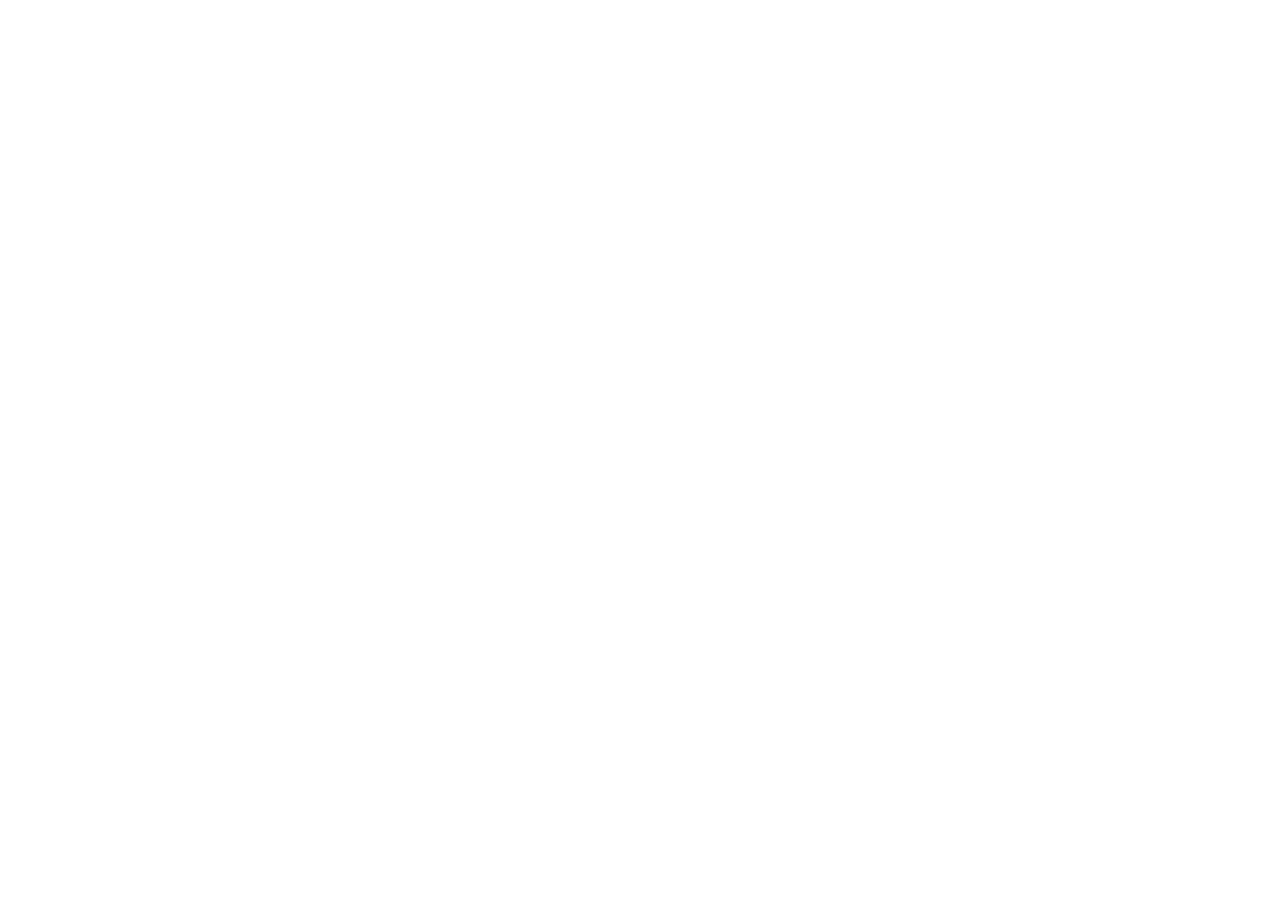
==== 03-lection1/01-button/index.html @ 6fc82a31 "Added task Кнопка" ====
<!DOCTYPE html>
<!-- Страница с кнопкой -->
<html lang="ru">
    <head>
        <link rel="stylesheet" href="../../assets/css/main.css">
        <link rel="stylesheet" href="./button.css">
    </head>
    <body>

    </body>
</html>
---- assets/css/main.css ----
@import '../fonts/fonts.css';

:root {
    --white: #ffffff;
    --black: #212429;
    --pink: #F784AD;
    --purple: #7048E8;
    --blue: #374FC7;
    --red: #F03D3E;
    --grey-1: #F8F9FA;
    --grey-2: #DDE2E5;
    --grey-3: #ACB5BD;
    --grey-4: #495057;

    --error: var(--red);
    --success: var(--blue);

    --primary: var(--blue);
    --secondary: var(--purple);
}

* {
    font-family: 'Roboto', sans-serif;
}
---- 03-lection1/01-button/button.css ----
/* Стилизация кнопки */
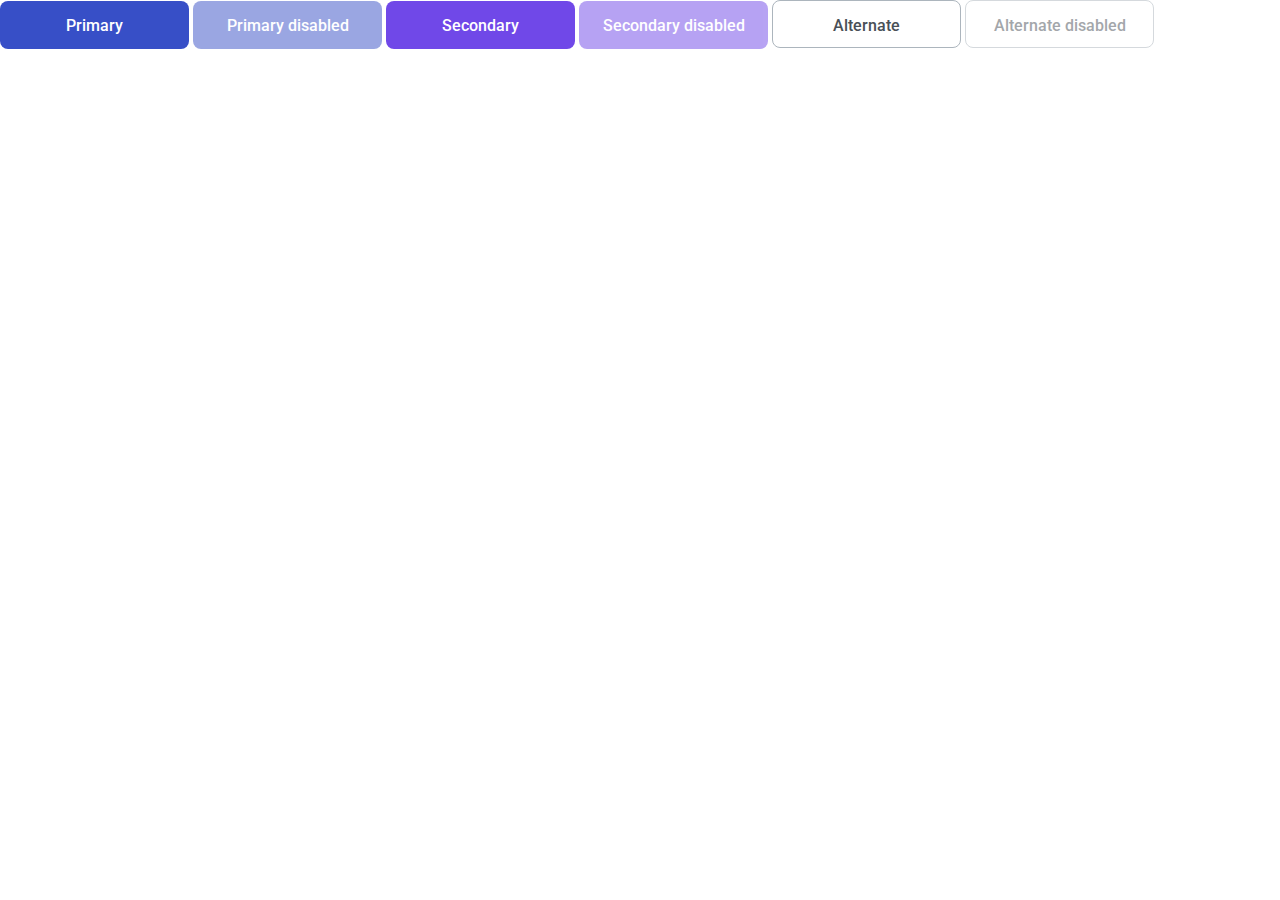
==== commit 336fec67: "03-lection1: add styles for primary, secondary and alternate buttons, connect normalize.css" ====
--- a/03-lection1/01-button/index.html
+++ b/03-lection1/01-button/index.html
@@ -2,10 +2,16 @@
 <!-- Страница с кнопкой -->
 <html lang="ru">
     <head>
+        <link rel="stylesheet" href="../../assets/css/normalize.css">
         <link rel="stylesheet" href="../../assets/css/main.css">
         <link rel="stylesheet" href="./button.css">
     </head>
     <body>
-
+        <button type="button" class="btn btn__primary">Primary</button>
+        <button type="button" disabled class="btn btn__primary">Primary disabled</button>
+        <button type="button" class="btn btn__secondary">Secondary</button>
+        <button type="button" disabled class="btn btn__secondary">Secondary disabled</button>
+        <button type="button" class="btn btn__alternate">Alternate</button>
+        <button type="button" disabled class="btn btn__alternate">Alternate disabled</button>
     </body>
 </html>
--- a/assets/css/main.css
+++ b/assets/css/main.css
@@ -1,24 +1,28 @@
 @import '../fonts/fonts.css';
 
 :root {
-    --white: #ffffff;
-    --black: #212429;
-    --pink: #F784AD;
-    --purple: #7048E8;
-    --blue: #374FC7;
-    --red: #F03D3E;
-    --grey-1: #F8F9FA;
-    --grey-2: #DDE2E5;
-    --grey-3: #ACB5BD;
-    --grey-4: #495057;
+  --white: #ffffff;
+  --black: #212429;
+  --pink: #f784ad;
+  --purple: #7048e8;
+  --purple-dark: #5028c6;
+  --blue: #374fc7;
+  --blue-dark: #2342c0;
+  --red: #f03d3e;
+  --grey-1: #f8f9fa;
+  --grey-2: #dde2e5;
+  --grey-3: #acb5bd;
+  --grey-4: #495057;
 
-    --error: var(--red);
-    --success: var(--blue);
+  --error: var(--red);
+  --success: var(--blue);
 
-    --primary: var(--blue);
-    --secondary: var(--purple);
+  --primary: var(--blue);
+  --primary-dark: var(--blue-dark);
+  --secondary: var(--purple);
+  --secondary-dark: var(--purple-dark);
 }
 
 * {
-    font-family: 'Roboto', sans-serif;
+  font-family: 'Roboto', sans-serif;
 }
--- a/03-lection1/01-button/button.css
+++ b/03-lection1/01-button/button.css
@@ -1 +1,41 @@
-/* Стилизация кнопки */
+.btn {
+  box-sizing: border-box;
+  -moz-box-sizing: border-box;
+  -webkit-box-sizing: border-box;
+  min-width: 189px;
+  height: 48px;
+  padding: 15px 15px 14px 15px;
+  font-weight: 500;
+  font-size: 16px;
+  line-height: 19px;
+  border-radius: 8px;
+  border: 0;
+}
+.btn:hover:not([disabled]) {
+  cursor: pointer;
+}
+.btn:disabled {
+  opacity: 0.5;
+}
+.btn__primary {
+  color: var(--white);
+  background: var(--primary);
+}
+.btn__primary:hover:not([disabled]) {
+  background: var(--primary-dark);
+}
+.btn__secondary {
+  color: var(--white);
+  background: var(--secondary);
+}
+.btn__secondary:hover:not([disabled]) {
+  background: var(--secondary-dark);
+}
+.btn__alternate {
+  background: var(--white);
+  color: var(--grey-4);
+  border: 1px solid var(--grey-3);
+}
+.btn__alternate:hover:not([disabled]) {
+  border-color: var(--black);
+}
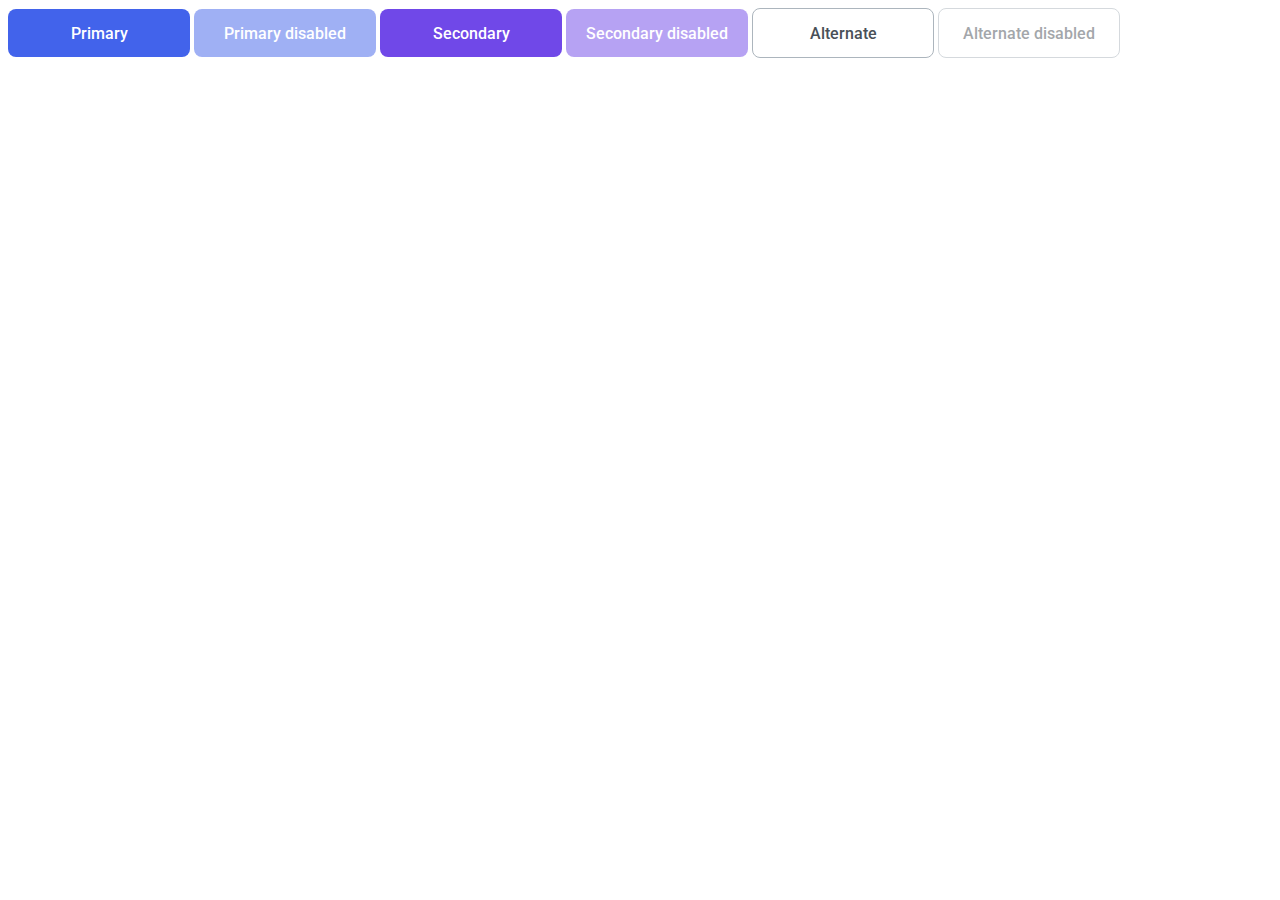
==== commit f24c45b3: "Added teacher solution for task: Кнопка" ====
--- a/03-lection1/01-button/index.html
+++ b/03-lection1/01-button/index.html
@@ -2,16 +2,27 @@
 <!-- Страница с кнопкой -->
 <html lang="ru">
     <head>
-        <link rel="stylesheet" href="../../assets/css/normalize.css">
         <link rel="stylesheet" href="../../assets/css/main.css">
         <link rel="stylesheet" href="./button.css">
     </head>
     <body>
-        <button type="button" class="btn btn__primary">Primary</button>
-        <button type="button" disabled class="btn btn__primary">Primary disabled</button>
-        <button type="button" class="btn btn__secondary">Secondary</button>
-        <button type="button" disabled class="btn btn__secondary">Secondary disabled</button>
-        <button type="button" class="btn btn__alternate">Alternate</button>
-        <button type="button" disabled class="btn btn__alternate">Alternate disabled</button>
+        <button class="button button_primary">
+            Primary
+        </button>
+        <button class="button button_primary" disabled>
+            Primary disabled
+        </button>
+        <button class="button button_secondary">
+            Secondary
+        </button>
+        <button class="button button_secondary" disabled>
+            Secondary disabled
+        </button>
+        <button class="button button_alternate">
+            Alternate
+        </button>
+        <button class="button button_alternate" disabled>
+            Alternate disabled
+        </button>
     </body>
 </html>
--- a/03-lection1/01-button/button.css
+++ b/03-lection1/01-button/button.css
@@ -1,41 +1,68 @@
-.btn {
-  box-sizing: border-box;
-  -moz-box-sizing: border-box;
-  -webkit-box-sizing: border-box;
-  min-width: 189px;
-  height: 48px;
-  padding: 15px 15px 14px 15px;
-  font-weight: 500;
-  font-size: 16px;
-  line-height: 19px;
-  border-radius: 8px;
-  border: 0;
+/* Стилизация кнопки */
+
+.button {
+    border: none;
+    outline: none;
+
+    display: inline-block;
+    border-radius: 8px;
+    padding: 15px 20px 14px;
+    text-align: center;
+    font-size: 16px;
+    line-height: 19px;
+    font-weight: 500;
+    cursor: pointer;
+    min-width: 182px;
 }
-.btn:hover:not([disabled]) {
-  cursor: pointer;
+
+.button:disabled {
+    opacity: 0.5;
+    cursor: default;
 }
-.btn:disabled {
-  opacity: 0.5;
+
+/* Primary */
+
+.button_primary {
+    background: #4263EB;
+    color: #FFFFFF;
+
+    transition: opacity 200ms ease-in-out, background 200ms ease-in-out;
 }
-.btn__primary {
-  color: var(--white);
-  background: var(--primary);
+
+.button_primary:hover {
+    background: #2342C0;
 }
-.btn__primary:hover:not([disabled]) {
-  background: var(--primary-dark);
+
+/* Возвращаем цвет на такой же, какой был у primary */
+.button_primary:hover:disabled {
+    background: #4263EB;
 }
-.btn__secondary {
-  color: var(--white);
-  background: var(--secondary);
+
+/* Secondary */
+
+.button_secondary {
+    background: #7048E8;
+    color: #FFFFFF;
+
+    transition: opacity 200ms ease-in-out, background 200ms ease-in-out;
 }
-.btn__secondary:hover:not([disabled]) {
-  background: var(--secondary-dark);
+
+/* Альтернатива возвращению цвета */
+.button_secondary:hover:not(:disabled) {
+    background: #5028C6;
 }
-.btn__alternate {
-  background: var(--white);
-  color: var(--grey-4);
-  border: 1px solid var(--grey-3);
+
+/* Alternate */
+
+.button_alternate {
+    border: 1px solid #ACB5BD;
+    background: transparent;
+    color: #495057;
+
+    transition: border-color 0.2s ease-in-out;
 }
-.btn__alternate:hover:not([disabled]) {
-  border-color: var(--black);
+
+/* Альтернатива возвращению цвета */
+.button_alternate:hover:not(:disabled) {
+    border-color: #212429;
 }
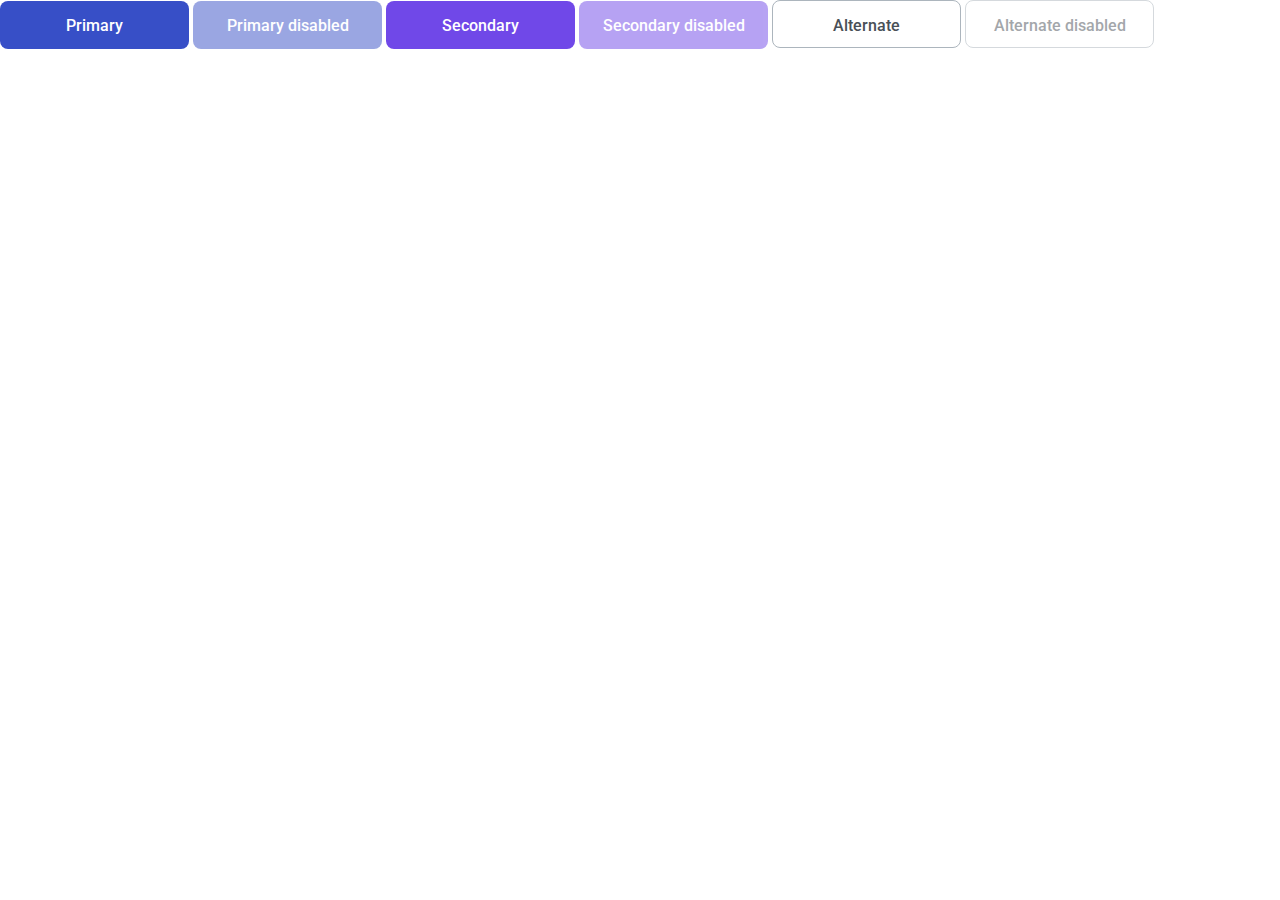
==== commit 778fbf9d: "Merge pull request #3 from xcmx/03-lection1" ====
--- a/03-lection1/01-button/index.html
+++ b/03-lection1/01-button/index.html
@@ -2,27 +2,16 @@
 <!-- Страница с кнопкой -->
 <html lang="ru">
     <head>
+        <link rel="stylesheet" href="../../assets/css/normalize.css">
         <link rel="stylesheet" href="../../assets/css/main.css">
         <link rel="stylesheet" href="./button.css">
     </head>
     <body>
-        <button class="button button_primary">
-            Primary
-        </button>
-        <button class="button button_primary" disabled>
-            Primary disabled
-        </button>
-        <button class="button button_secondary">
-            Secondary
-        </button>
-        <button class="button button_secondary" disabled>
-            Secondary disabled
-        </button>
-        <button class="button button_alternate">
-            Alternate
-        </button>
-        <button class="button button_alternate" disabled>
-            Alternate disabled
-        </button>
+        <button type="button" class="btn btn_primary">Primary</button>
+        <button type="button" disabled class="btn btn_primary btn_disabled">Primary disabled</button>
+        <button type="button" class="btn btn_secondary">Secondary</button>
+        <button type="button" disabled class="btn btn_secondary btn_disabled">Secondary disabled</button>
+        <button type="button" class="btn btn_alternate">Alternate</button>
+        <button type="button" disabled class="btn btn_alternate btn_disabled">Alternate disabled</button>
     </body>
 </html>
--- a/03-lection1/01-button/button.css
+++ b/03-lection1/01-button/button.css
@@ -1,68 +1,47 @@
-/* Стилизация кнопки */
-
-.button {
-    border: none;
-    outline: none;
-
-    display: inline-block;
-    border-radius: 8px;
-    padding: 15px 20px 14px;
-    text-align: center;
-    font-size: 16px;
-    line-height: 19px;
-    font-weight: 500;
-    cursor: pointer;
-    min-width: 182px;
+.btn {
+  box-sizing: border-box;
+  -moz-box-sizing: border-box;
+  -webkit-box-sizing: border-box;
+  min-width: 189px;
+  height: 48px;
+  padding: 15px 15px 14px 15px;
+  font-family: 'Roboto', sans-serif;
+  font-weight: 500;
+  font-size: 16px;
+  line-height: 19px;
+  border-radius: 8px;
+  border: 0;
 }
-
-.button:disabled {
-    opacity: 0.5;
-    cursor: default;
+.btn:hover {
+  cursor: pointer;
 }
-
-/* Primary */
-
-.button_primary {
-    background: #4263EB;
-    color: #FFFFFF;
-
-    transition: opacity 200ms ease-in-out, background 200ms ease-in-out;
+.btn:disabled {
+  opacity: 0.5;
+  pointer-events: none;
 }
-
-.button_primary:hover {
-    background: #2342C0;
+.btn_primary {
+  color: var(--white);
+  background: var(--primary);
 }
-
-/* Возвращаем цвет на такой же, какой был у primary */
-.button_primary:hover:disabled {
-    background: #4263EB;
+.btn_primary:hover {
+  background: var(--primary-dark);
 }
-
-/* Secondary */
-
-.button_secondary {
-    background: #7048E8;
-    color: #FFFFFF;
-
-    transition: opacity 200ms ease-in-out, background 200ms ease-in-out;
+.btn_secondary {
+  color: var(--white);
+  background: var(--secondary);
 }
-
-/* Альтернатива возвращению цвета */
-.button_secondary:hover:not(:disabled) {
-    background: #5028C6;
+.btn_secondary:hover {
+  background: var(--secondary-dark);
 }
-
-/* Alternate */
-
-.button_alternate {
-    border: 1px solid #ACB5BD;
-    background: transparent;
-    color: #495057;
-
-    transition: border-color 0.2s ease-in-out;
+.btn_alternate {
+  background: var(--white);
+  color: var(--grey-4);
+  border: 1px solid var(--grey-3);
 }
-
-/* Альтернатива возвращению цвета */
-.button_alternate:hover:not(:disabled) {
-    border-color: #212429;
+.btn_alternate:hover {
+  border-color: var(--black);
 }
+.btn_disabled {
+  opacity: 0.5;
+  pointer-events: none;
+}
